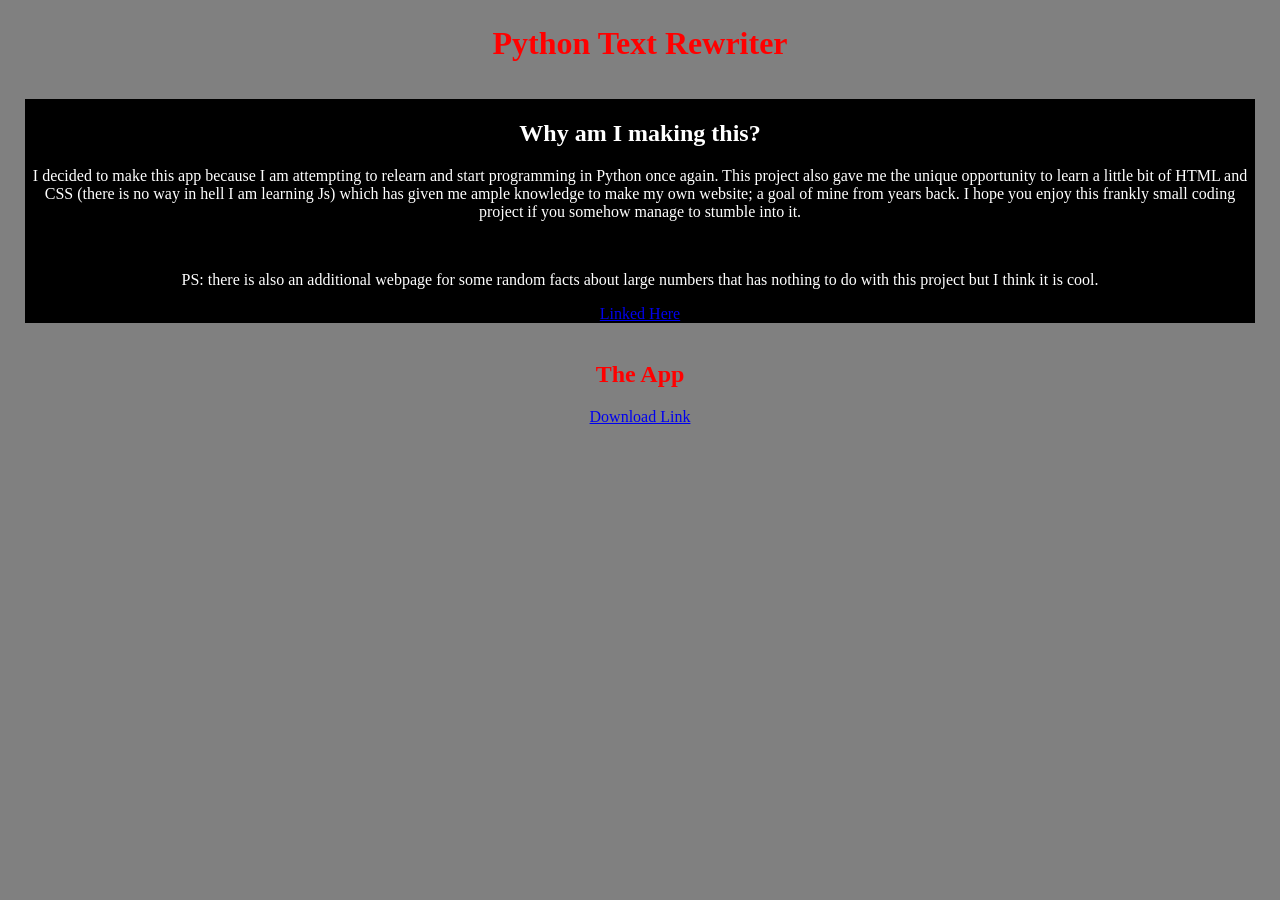
==== index.html @ c82e7c52 "The Website The absolute lamp file is a placeholder for the python project due to the fact that I ha" ====
<!DOCTYPE html>

<html>
    <head>
        <title>Python Text Rewriter Webpage</title>
        <link rel="stylesheet" href="style.css">
    </head>

    <body>
        <h1>Python Text Rewriter<br><br></h1>

        <h2>Why am I making this?</h2>
            <p>I decided to make this app because I am attempting to relearn and start programming in Python once again.
                This project also gave me the unique opportunity to learn a little bit of HTML and CSS
                (there is no way in hell I am learning Js) which has given me ample knowledge to make my own website;
                a goal of mine from years back. I hope you enjoy this frankly small coding project if you somehow manage
                to stumble into it.
            </p>
            <br>
            <p>PS: there is also an additional webpage for some random facts about large numbers that has nothing to do with this project but I think it is cool.</p>
            <a href="googology.html">Linked Here</a>
        
        <div class="download">
            <br>
            <h2>The App</h2>
            <a href="absolutelamp.zip" download>Download Link</a>
        </div>
    </body>
</html>
---- style.css ----
html {
    background-color: gray;
    text-align: center;
    font-family: 'Times New Roman', Times, serif;
}

h1 {
    background-color: gray;
    color: red;
}

body {
    background-color: black;
    color: white;
    margin: 25px;
}

.download {
    color: red;
    background-color: gray;
}
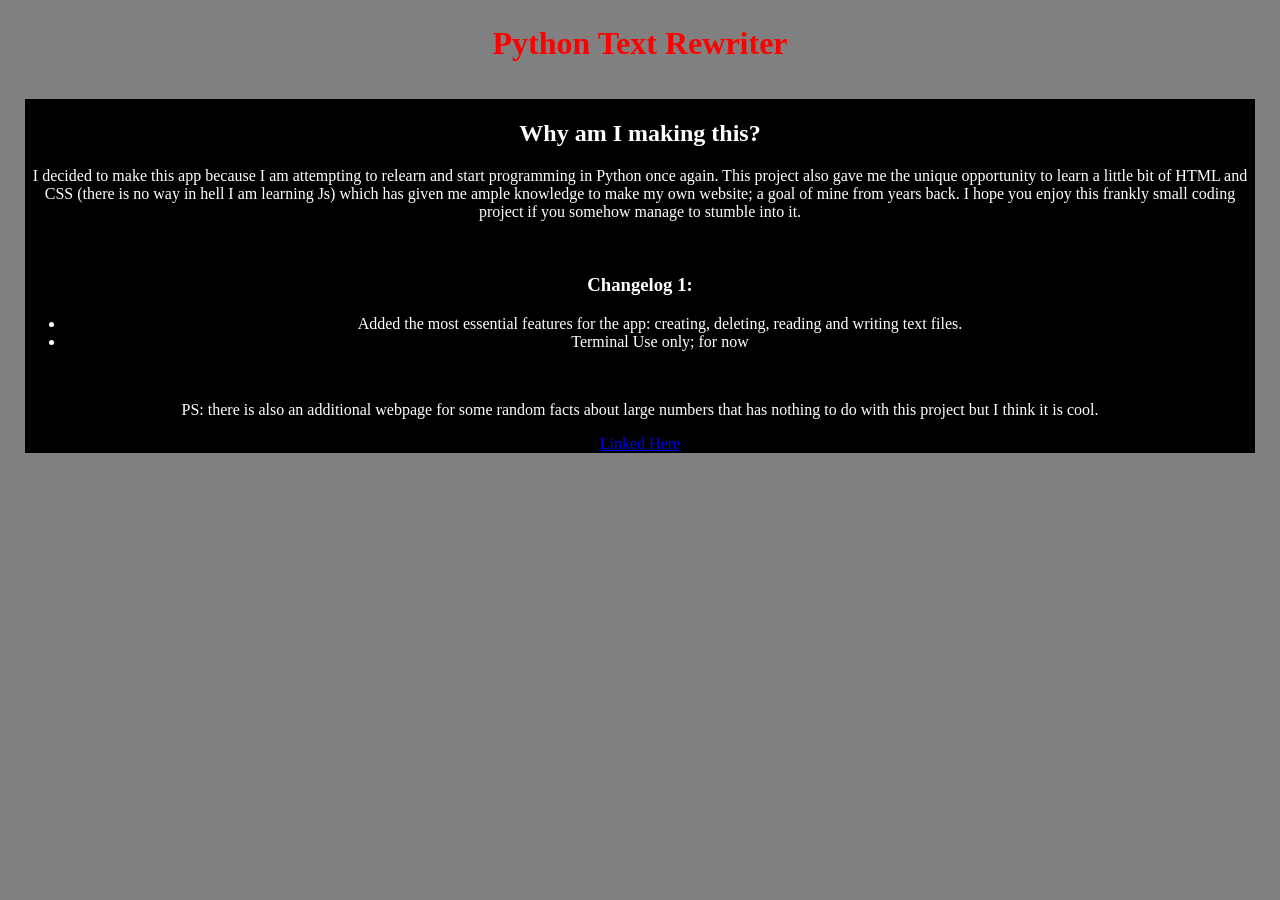
==== commit 1ad532d7: "Update index.html" ====
--- a/index.html
+++ b/index.html
@@ -17,13 +17,15 @@
                 to stumble into it.
             </p>
             <br>
+            <h3>
+                Changelog 1:
+            </h3>
+                <ul>
+                    <li>Added the most essential features for the app: creating, deleting, reading and writing text files.</li>
+                    <li>Terminal Use only; for now</li>
+                </ul>
+            <br>
             <p>PS: there is also an additional webpage for some random facts about large numbers that has nothing to do with this project but I think it is cool.</p>
             <a href="googology.html">Linked Here</a>
-        
-        <div class="download">
-            <br>
-            <h2>The App</h2>
-            <a href="absolutelamp.zip" download>Download Link</a>
-        </div>
     </body>
-</html>+</html>
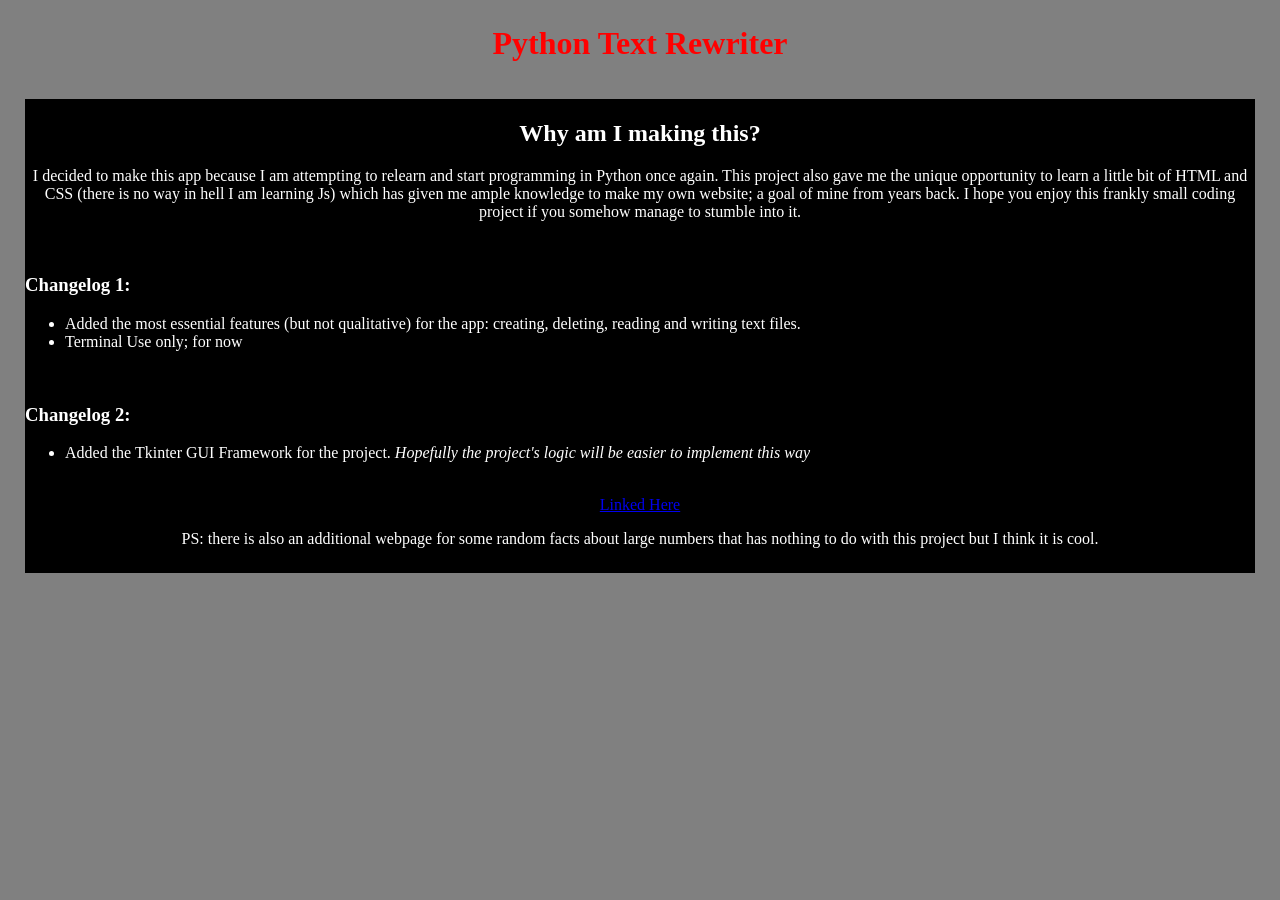
==== commit faeb65cc: "Update index.html" ====
--- a/index.html
+++ b/index.html
@@ -16,16 +16,26 @@
                 a goal of mine from years back. I hope you enjoy this frankly small coding project if you somehow manage
                 to stumble into it.
             </p>
+
             <br>
             <h3>
                 Changelog 1:
             </h3>
                 <ul>
-                    <li>Added the most essential features for the app: creating, deleting, reading and writing text files.</li>
+                    <li>Added the most essential features (but not qualitative) for the app: creating, deleting, reading and writing text files.</li>
                     <li>Terminal Use only; for now</li>
                 </ul>
             <br>
-            <p>PS: there is also an additional webpage for some random facts about large numbers that has nothing to do with this project but I think it is cool.</p>
+
+            <h3>
+                Changelog 2:
+            </h3>
+                <ul>
+                    <li>Added the Tkinter GUI Framework for the project. <i>Hopefully the project's logic will be easier to implement this way</i></li>
+                </ul>
+            <br>
+
             <a href="googology.html">Linked Here</a>
+            <p style="padding-bottom: 25px">PS: there is also an additional webpage for some random facts about large numbers that has nothing to do with this project but I think it is cool.</p>
     </body>
 </html>
--- a/style.css
+++ b/style.css
@@ -18,4 +18,12 @@
 .download {
     color: red;
     background-color: gray;
-}+}
+
+h3 {
+    text-align: left;
+}
+
+ul {
+    text-align: left;
+}
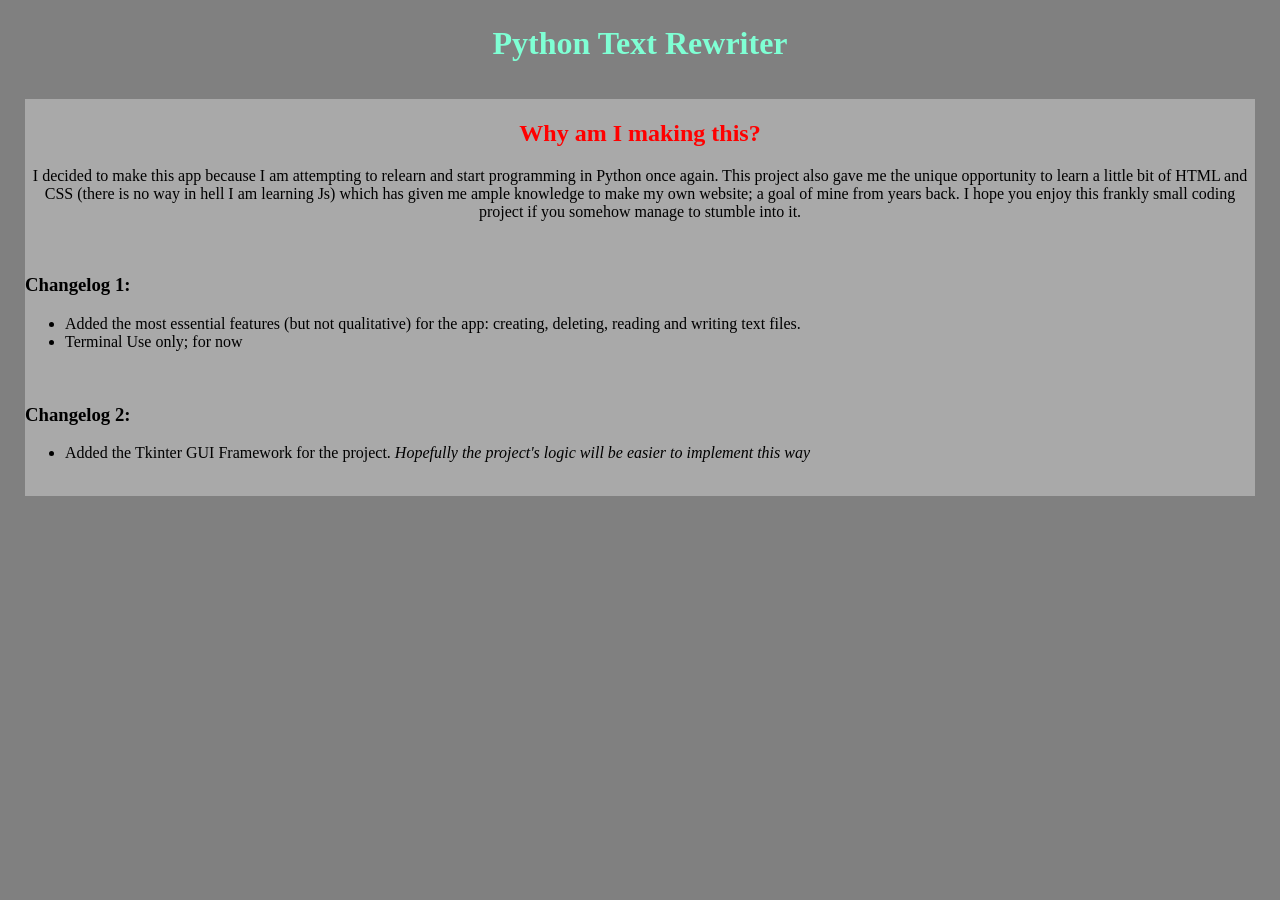
==== commit 321e7601: "Update index.html" ====
--- a/index.html
+++ b/index.html
@@ -34,8 +34,5 @@
                     <li>Added the Tkinter GUI Framework for the project. <i>Hopefully the project's logic will be easier to implement this way</i></li>
                 </ul>
             <br>
-
-            <a href="googology.html">Linked Here</a>
-            <p style="padding-bottom: 25px">PS: there is also an additional webpage for some random facts about large numbers that has nothing to do with this project but I think it is cool.</p>
     </body>
 </html>
--- a/style.css
+++ b/style.css
@@ -4,20 +4,19 @@
     font-family: 'Times New Roman', Times, serif;
 }
 
-h1 {
-    background-color: gray;
-    color: red;
-}
-
 body {
-    background-color: black;
-    color: white;
+    background-color: darkgray;
+    color: black;
     margin: 25px;
 }
 
-.download {
+h1 {
+    background-color: gray;
+    color: aquamarine;
+}
+
+h2 {
     color: red;
-    background-color: gray;
 }
 
 h3 {
